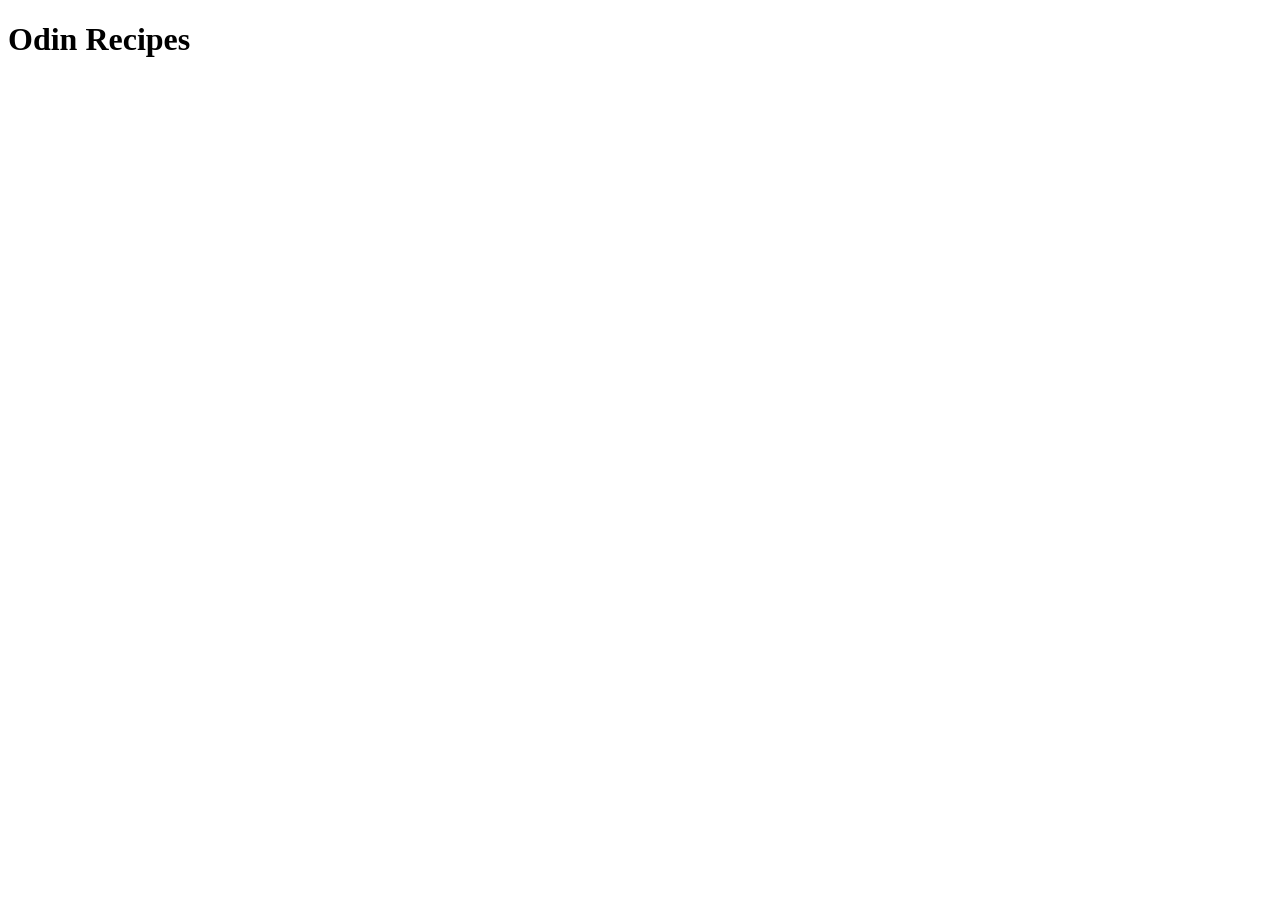
==== index.html @ bd5289c1 "Start the homepage Enter the boilerplate and the heading" ====
<!DOCTYPE html>
<html lang="en">
<head>
    <meta charset="UTF-8">
    <meta name="viewport" content="width=device-width, initial-scale=1.0">
    <title>Document</title>
</head>
<body>
    <h1>Odin Recipes</h1>
</body>
</html>
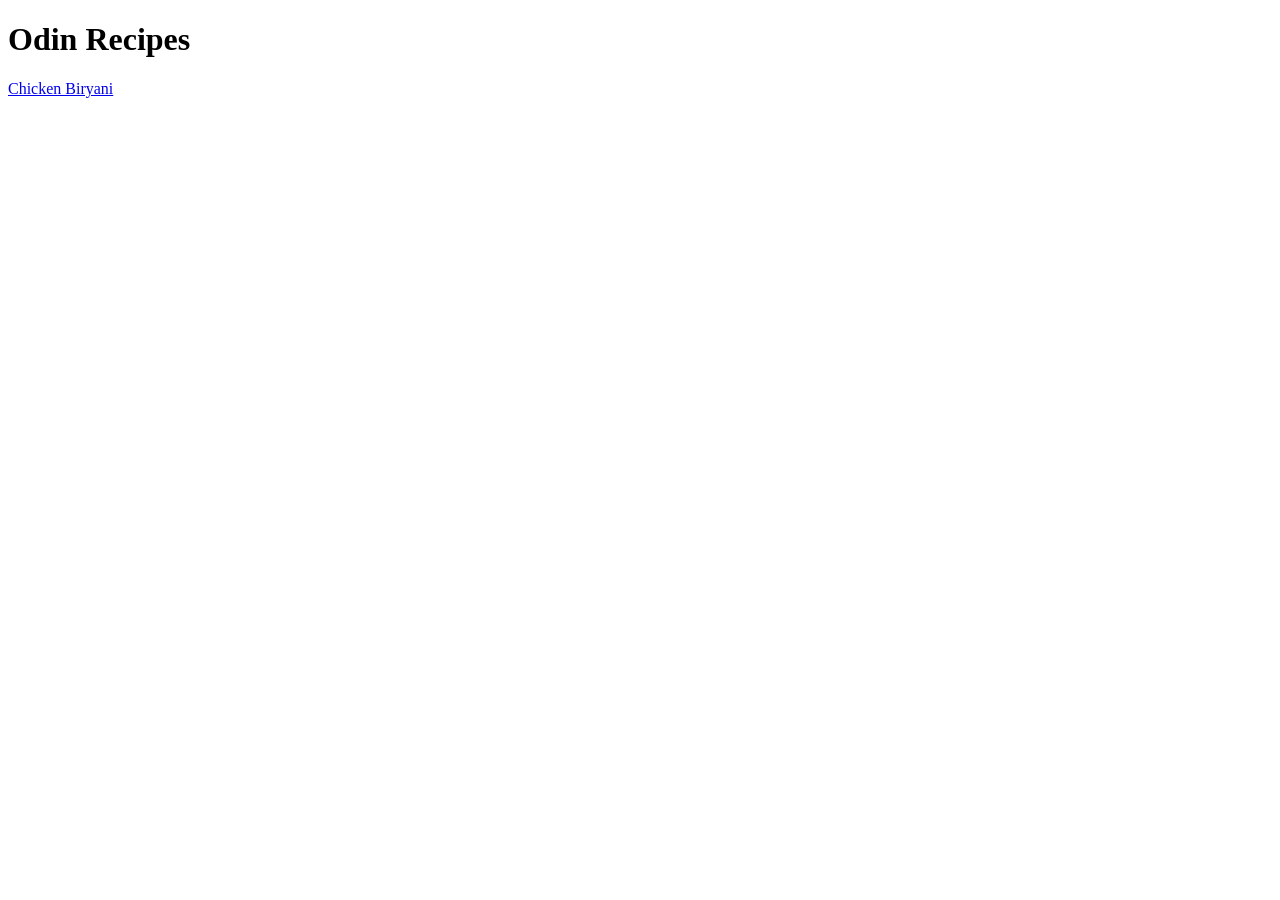
==== commit 2023c523: "Enter ingredients list Entering individual ingedients in a list was such a hassle" ====
--- a/index.html
+++ b/index.html
@@ -7,5 +7,6 @@
 </head>
 <body>
     <h1>Odin Recipes</h1>
+    <a href="recipes/chicken-biryani.html">Chicken Biryani</a>
 </body>
 </html>
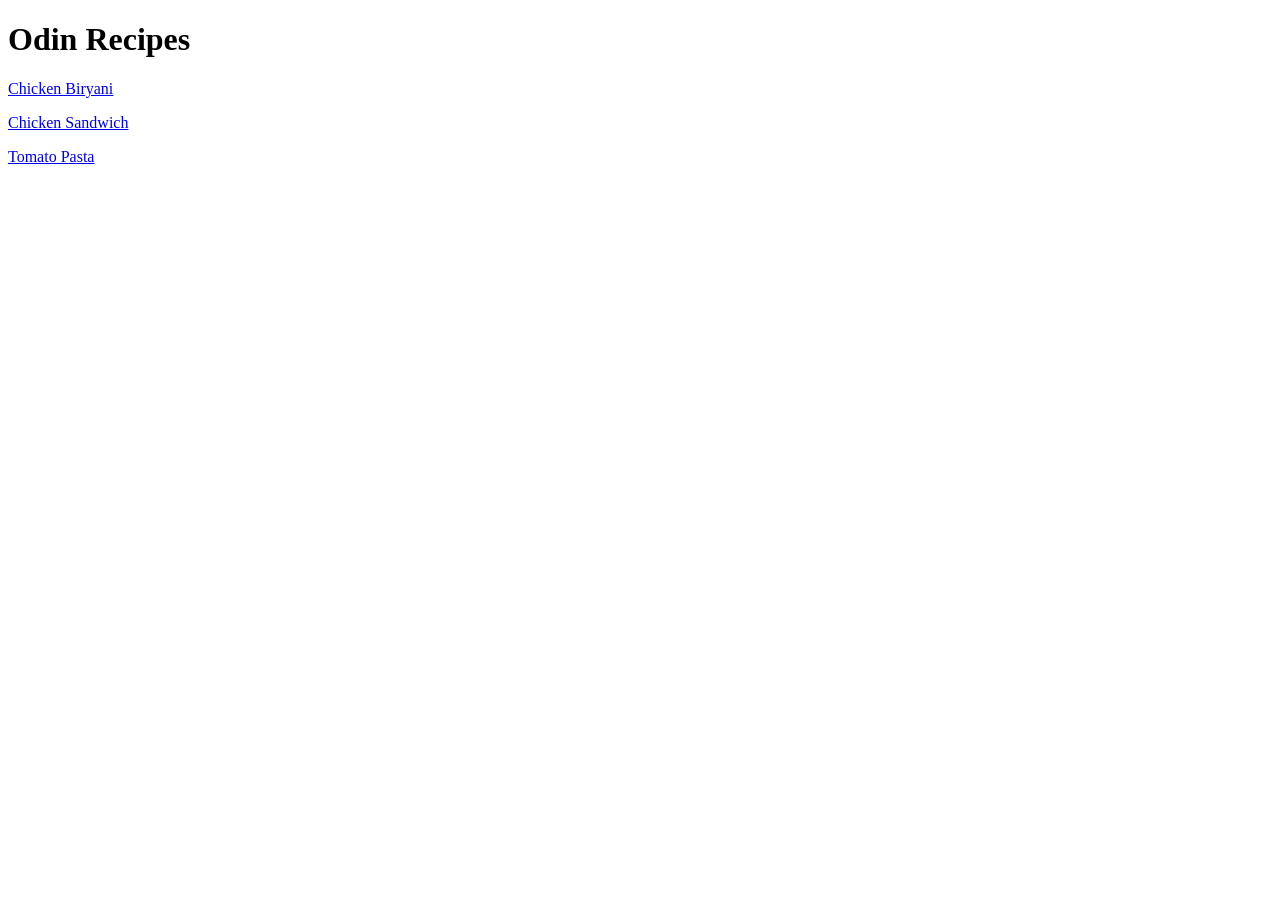
==== commit 304b5c56: "Complete chicken sandwich page and home page Enter the details in chicken sandwich page and put the " ====
--- a/index.html
+++ b/index.html
@@ -3,10 +3,12 @@
 <head>
     <meta charset="UTF-8">
     <meta name="viewport" content="width=device-width, initial-scale=1.0">
-    <title>Document</title>
+    <title>Recipes</title>
 </head>
 <body>
     <h1>Odin Recipes</h1>
-    <a href="recipes/chicken-biryani.html">Chicken Biryani</a>
+    <p><a href="recipes/chicken-biryani.html">Chicken Biryani</a></p>
+    <p><a href="recipes/chicken-sandwich.html">Chicken Sandwich</a></p>
+    <p><a href="recipes/tomato-pasta.html">Tomato Pasta</a></p>
 </body>
 </html>
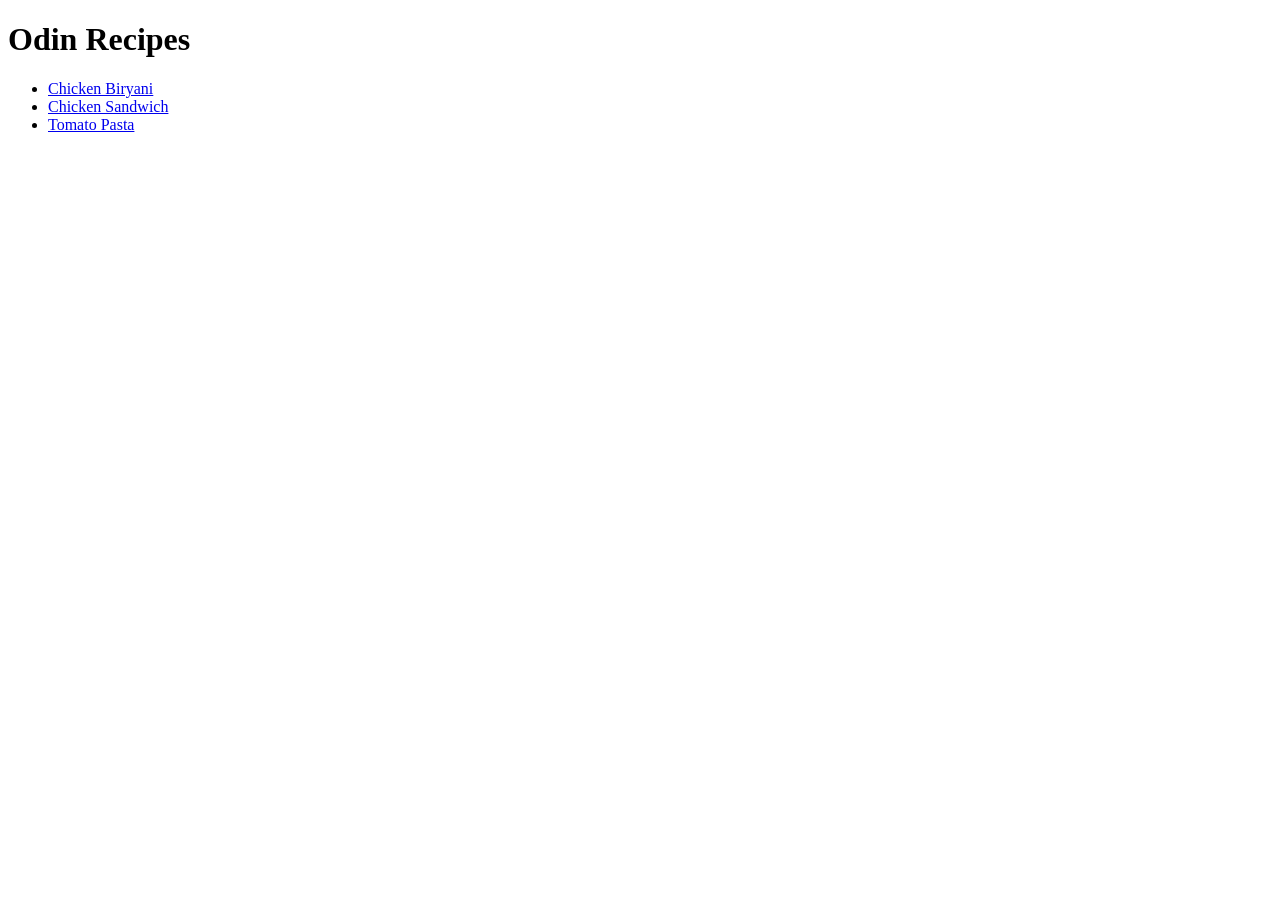
==== commit 28fdf25f: "update readme" ====
--- a/index.html
+++ b/index.html
@@ -7,8 +7,8 @@
 </head>
 <body>
     <h1>Odin Recipes</h1>
-    <p><a href="recipes/chicken-biryani.html">Chicken Biryani</a></p>
-    <p><a href="recipes/chicken-sandwich.html">Chicken Sandwich</a></p>
-    <p><a href="recipes/tomato-pasta.html">Tomato Pasta</a></p>
+    <ul><li><a href="recipes/chicken-biryani.html">Chicken Biryani</a></li>
+    <li><a href="recipes/chicken-sandwich.html">Chicken Sandwich</a></li>
+    <li><a href="recipes/tomato-pasta.html">Tomato Pasta</a></li>
 </body>
 </html>
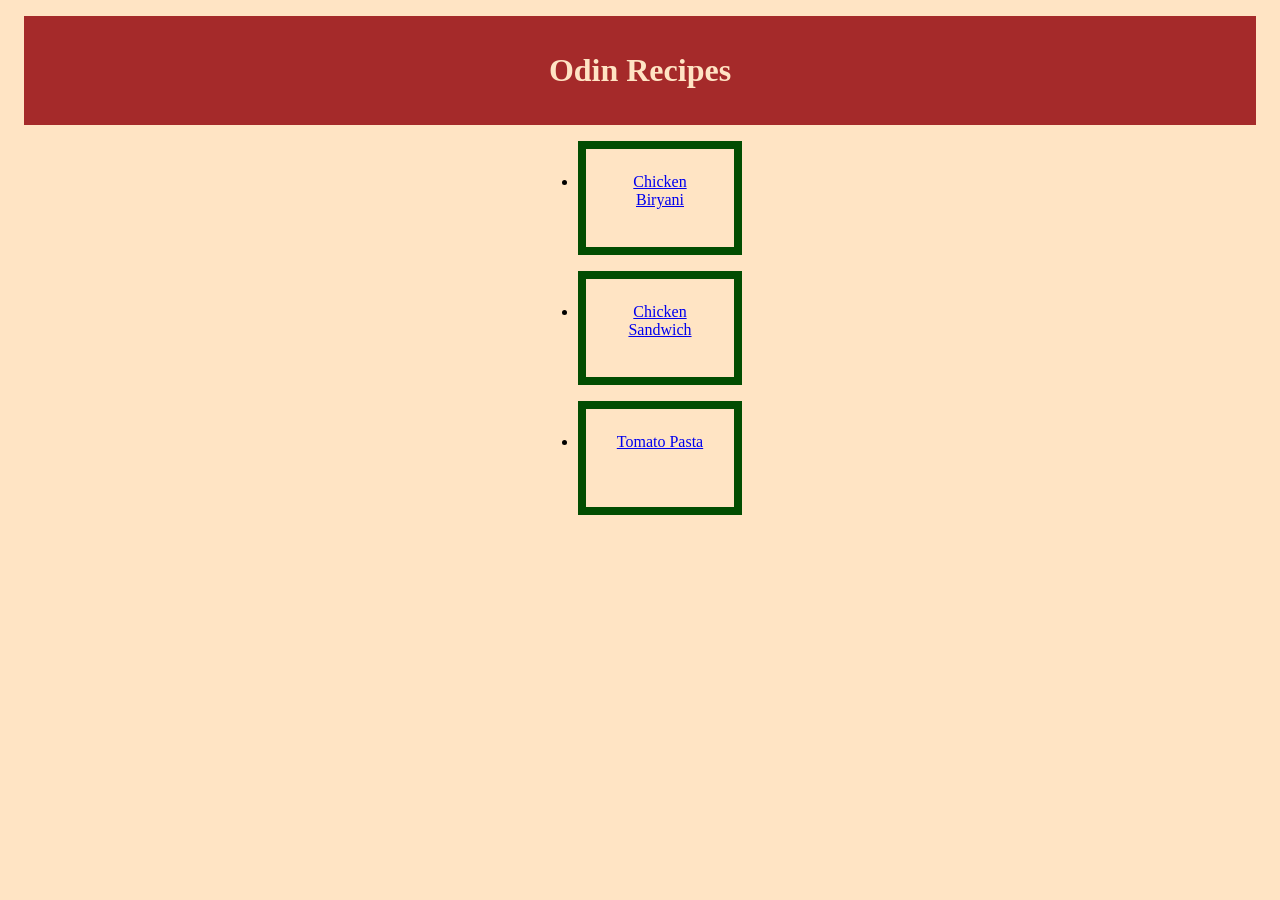
==== commit 58c7c5e5: "added css to odin-recipes fixed alignment,padding,margin and borders of the landing oage and subsequ" ====
--- a/index.html
+++ b/index.html
@@ -3,12 +3,13 @@
 <head>
     <meta charset="UTF-8">
     <meta name="viewport" content="width=device-width, initial-scale=1.0">
+    <link href="styles.css" rel="stylesheet">
     <title>Recipes</title>
 </head>
 <body>
-    <h1>Odin Recipes</h1>
-    <ul><li><a href="recipes/chicken-biryani.html">Chicken Biryani</a></li>
-    <li><a href="recipes/chicken-sandwich.html">Chicken Sandwich</a></li>
-    <li><a href="recipes/tomato-pasta.html">Tomato Pasta</a></li>
+    <h1 class="title">Odin Recipes</h1>
+    <ul class="list1"><li class="r1"><a href="recipes/chicken-biryani.html">Chicken Biryani</a></li>
+    <li class="r2"><a href="recipes/chicken-sandwich.html">Chicken Sandwich</a></li>
+    <li class="r3"><a href="recipes/tomato-pasta.html">Tomato Pasta</a></li>
 </body>
 </html>
--- a/styles.css
+++ b/styles.css
@@ -0,0 +1,58 @@
+.title{
+    text-align: center;
+    font-family: garamond, serif;
+    background-color:brown;
+    color:bisque;
+    padding: 36px;
+    margin: 16px 16px;
+}
+
+body {
+    background-color: bisque;
+}
+
+.list1{
+    text-align: center;
+}
+
+.r1,
+.r2,
+.r3{
+    font-family: garamond, serif;
+    padding: 24px;
+    border: 8px solid rgb(2, 77, 2);
+    height: 50px;
+    width: 100px;
+    margin:auto;
+
+}
+
+.r1,
+.r2{
+    margin-bottom: 16px;
+}
+
+.title1,
+.title2,
+.title3{
+    text-align: center;
+    border:4px dotted rgb(3, 3, 65);
+    padding: 20px;
+    margin: auto 300px;
+    
+
+}
+
+#images{
+    height:150px;
+    width:250px;
+    padding: 20px 650px;
+
+}
+
+#home-link{
+    padding: 20px;
+    margin: 20px 650px;
+    text-align:center;
+
+}
